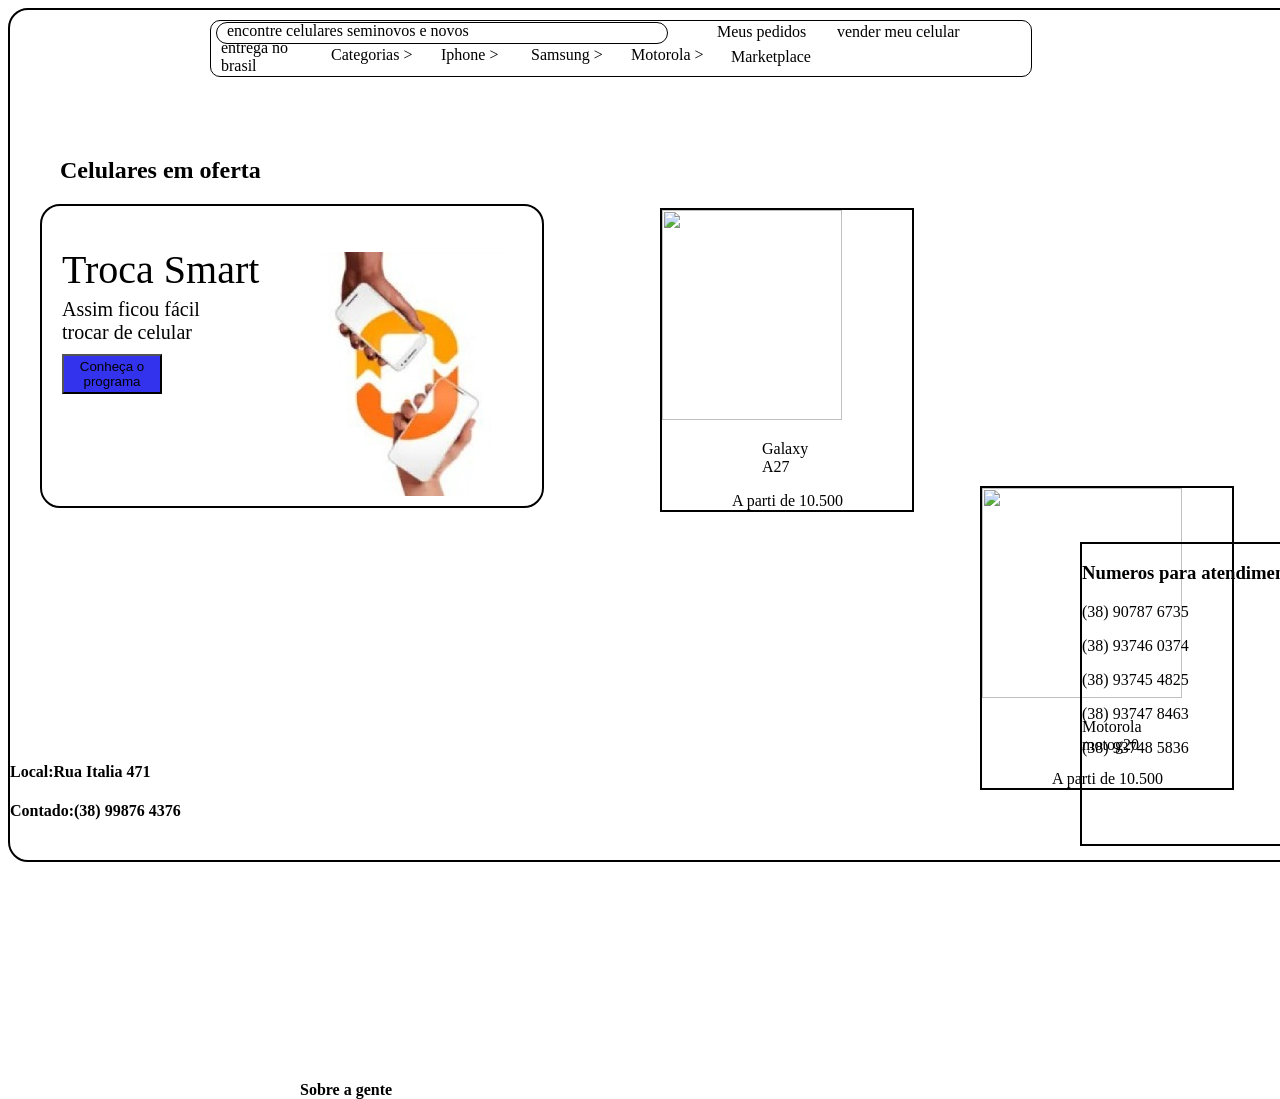
==== index.html @ 25f7136b "Add files via upload" ====
<!DOCTYPE html>
<html lang="en">

<head>
    <meta charset="UTF-8">
    <meta name="viewport" content="width=device-width, initial-scale=1.0">
    <title>Document</title>
    <link rel="stylesheet" href="style.css">
</head>

<body>
    <div class="principal">
        <div class="principal2">
            <div class="barra">
                <p style="position: relative; bottom: 17px; left: 10px;">encontre celulares seminovos e novos</p>
                <p style="position: relative; bottom: 50px; left: 500px;">Meus pedidos</p>
                <p style="position: relative; bottom: 84px; left: 620px;"> vender meu celular</p>
            </div>
            <div class="opçoes">
                <p style="position: relative; bottom: 20px; left: 10px;">entrega no <br>brasil </p>
                <p style="position: relative; bottom: 65px; left: 120px;">Categorias ></p>
                <p style="position: relative; bottom: 99px; left: 230px;">Iphone ></p>
                <p style="position: relative; bottom: 133px; left: 320px;">Samsung ></p>
                <p style="position: relative; bottom: 167px; left: 420px;">Motorola ></p>
                <p style="position: relative; bottom: 199px; left: 520px;">Marketplace</p>
            </div>
            <div class="opçoes2"></div>
        </div>
        <h2>Celulares em oferta</h2>
        <div class="troca">
            <p style="font-size: 40px; position: relative; left: 20px;">Troca Smart</p>
            <p style="font-size: 20px; position: relative; left: 20px; bottom: 35px;">Assim ficou fácil <br> trocar de
                celular</p>
            <button
                style="background-color: rgb(51, 51, 238);  position: relative; left: 20px; bottom: 45px; width: 100px; height: 40px;">
                Conheça o programa </button>
            <img src="WhatsApp Image 2026-09-22 at 16.32.50.jpeg" alt=""
                style="position: absolute; left: 280px; bottom: 10px;">
        </div>
        <div class="celular">
            <img src="https://encrypted-tbn0.gstatic.com/images?q=tbn:ANd9GcRUCwEwam00-7gfPy9tAQm79XF3ijlwUCOq8HKOcDOBkg&s=10"
                alt="" style="width: 180px; height: 210px;">
            <p style="position: relative; left: 100px;">Galaxy <br>A27</p>
            <p style="position: relative; left: 70px;">A parti de 10.500</p>
        </div>
        <div class="celular2">
            <img src="https://http2.mlstatic.com/D_NQ_NP_710238-MLA79921184438_102024-F.jpg" alt=""
                style="width: 200px; height: 210px;">
            <p style="position: relative; left: 100px;">Motorola <br>motog20</p>
            <p style="position: relative; left: 70px;">A parti de 10.500</p>
        </div>
        <h4>Local:Rua Italia 471</h4>
        <h4>Contado:(38) 99876 4376</h4>
        <h4 style="position: absolute; left: 300px; bottom: -220px;">Sobre a gente</h4>
        <div
            style="border: 2px solid black; position:  relative; left: 1070px; bottom: 300px; width: 230px; height: 300px;">
            <h3>Numeros para atendimento:</h3>
            <p>(38) 90787 6735</p>
            <p>(38) 93746 0374</p>
            <p>(38) 93745 4825</p>
            <p>(38) 93747 8463</p>
            <p>(38) 93748 5836</p>
        </div>
    </div>


</body>

</html>
---- style.css ----
.principal{
    width: 1330px;
    height: 850px;
    border-radius: 20px;
    background-color: white;
    border: 2px solid black;
}
.principal2{
    width: 820px;
    height: 55px;
    border: 1px solid black;
    border-radius: 10px;
    position: relative;
    top: 10px;
    left: 200px;
}
.barra{
    width: 450px;
    height: 20px;
    border: 1.5px solid black;
    border-radius: 20px;
    position: relative;
    left: 5px;
    top: 1px;
}
.opçoes{
    width: 450px;
    height: 20px;
    border-radius: 20px;
    position: relative;
}
h2{
    position: relative;
    top: 70px;
    left: 50px;
}
.troca{
    border: 2px solid black;
    border-radius: 20px;
    width: 500px;
    height: 300px;
    position: relative;
    left: 30px;
    top: 70px;
    background-color: white;
}

.celular{
    width: 250px;
    height: 300px;
    border: 2px solid black;
    position: relative;
    left: 650px;
    bottom: 230px;
    background-color: white;
}
.celular2{
    width: 250px;
    height: 300px;
    border: 2px solid black;
    position: absolute;
    left: 980px;
    bottom: 110px;
    background-color: white;
}
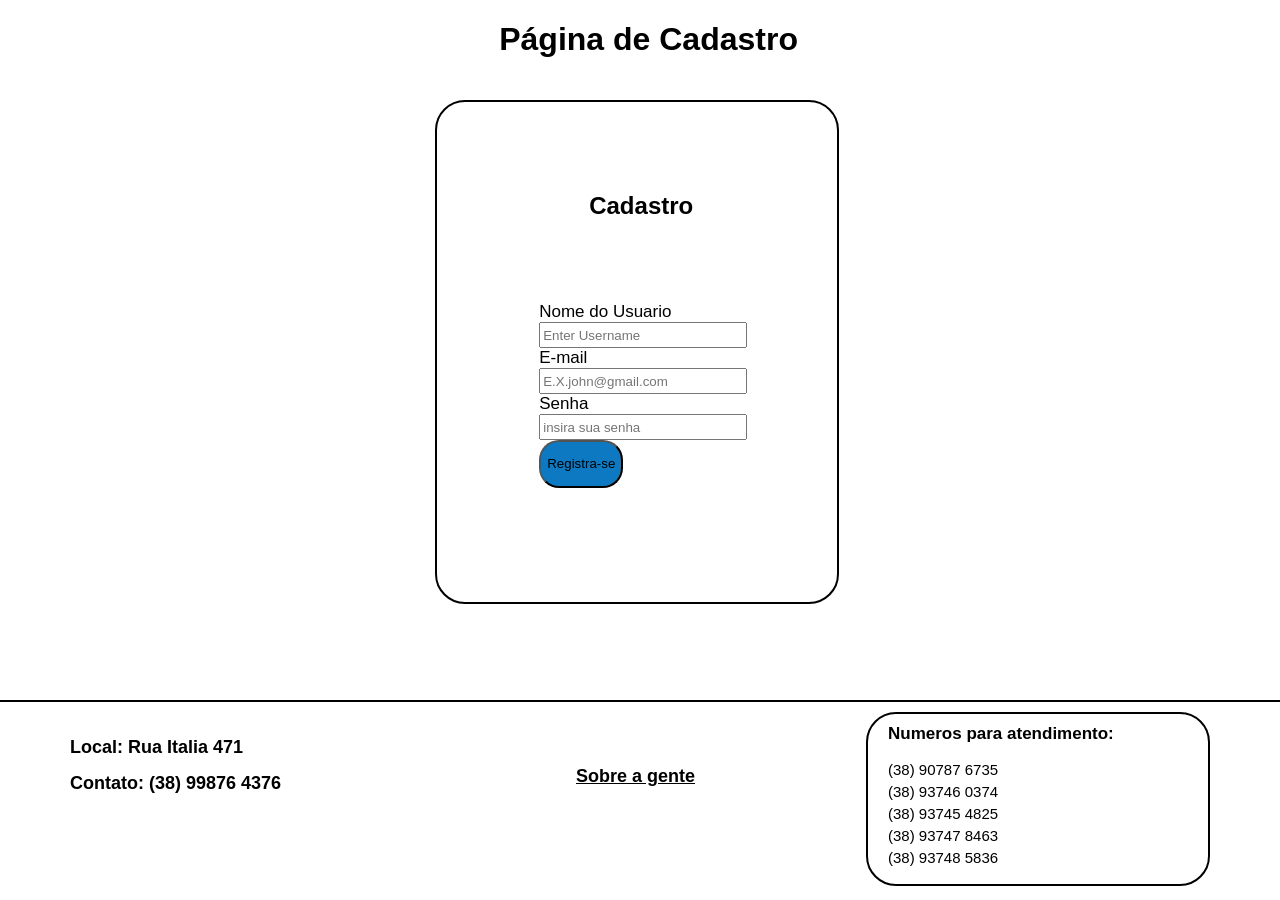
==== commit f42d48cf: "Add files via upload" ====
--- a/index.html
+++ b/index.html
@@ -1,69 +1,94 @@
 <!DOCTYPE html>
 <html lang="en">
-
 <head>
     <meta charset="UTF-8">
     <meta name="viewport" content="width=device-width, initial-scale=1.0">
-    <title>Document</title>
+    <title>Cadastro</title>
     <link rel="stylesheet" href="style.css">
+    <link rel="stylesheet" href="css.css">
 </head>
+<body>
+    <div class="icone">
+        <a href="pagina1.html"><img src="Anotação 2026-09-29 161307.png" alt=""></a>
+    </div>
+    <div class="decor1">
+        <img src="Anotação 2026-09-29 162231.png" alt="">
+    </div>
+        <div class="decor2">
+        <img src="Anotação 2026-09-29 162231.png" alt="">
+    </div>
+    <h1 style="position: absolute; left: 39%;">Página de Cadastro</h1>
+    <div class="divcadrasto">
+        <div class="divdentro">
+            <H2 style="position: absolute; top: -130px;">Cadastro</H2>
+        <form id="formula" action="pagina1.html" method="get">
+        <label for="nome" style="font-size: 17px;">Nome do Usuario</label> <br>
+        <input  name="nome" id="nome" type="text" placeholder="Enter Username" style=" width: 200px; height: 20px;" required>
+        <br>
+        <label for="email" style="font-size: 17px;">E-mail</label>
+        <br>
+        <input name="email" id="email" type="email" placeholder="E.X.john@gmail.com"  style=" width: 200px; height: 20px;" required>
+        <br>
+        <label for="senha" style="font-size: 17px;">Senha</label> 
+        <br>
+        <input name="senha" id="senha" type="password" placeholder="insira sua senha"  style=" width: 200px; height: 20px;" required> 
+        <br>
+        <button type="submit" id="registrar" style="border-radius: 20px; background-color: rgb(13, 121, 194);"><p>Registra-se</p></button>
+        </form>
+        </div>
+    </div>
+    <footer class="rodape">
 
-<body>
-    <div class="principal">
-        <div class="principal2">
-            <div class="barra">
-                <p style="position: relative; bottom: 17px; left: 10px;">encontre celulares seminovos e novos</p>
-                <p style="position: relative; bottom: 50px; left: 500px;">Meus pedidos</p>
-                <p style="position: relative; bottom: 84px; left: 620px;"> vender meu celular</p>
-            </div>
-            <div class="opçoes">
-                <p style="position: relative; bottom: 20px; left: 10px;">entrega no <br>brasil </p>
-                <p style="position: relative; bottom: 65px; left: 120px;">Categorias ></p>
-                <p style="position: relative; bottom: 99px; left: 230px;">Iphone ></p>
-                <p style="position: relative; bottom: 133px; left: 320px;">Samsung ></p>
-                <p style="position: relative; bottom: 167px; left: 420px;">Motorola ></p>
-                <p style="position: relative; bottom: 199px; left: 520px;">Marketplace</p>
-            </div>
-            <div class="opçoes2"></div>
+        <div class="informacoes">
+
+            <h4>
+                Local: Rua Italia 471
+            </h4>
+
+            <h4>
+                Contato: (38) 99876 4376
+            </h4>
+
         </div>
-        <h2>Celulares em oferta</h2>
-        <div class="troca">
-            <p style="font-size: 40px; position: relative; left: 20px;">Troca Smart</p>
-            <p style="font-size: 20px; position: relative; left: 20px; bottom: 35px;">Assim ficou fácil <br> trocar de
-                celular</p>
-            <button
-                style="background-color: rgb(51, 51, 238);  position: relative; left: 20px; bottom: 45px; width: 100px; height: 40px;">
-                Conheça o programa </button>
-            <img src="WhatsApp Image 2026-09-22 at 16.32.50.jpeg" alt=""
-                style="position: absolute; left: 280px; bottom: 10px;">
+
+
+        <div class="sobre">
+
+            <h4>
+                Sobre a gente
+            </h4>
+
         </div>
-        <div class="celular">
-            <img src="https://encrypted-tbn0.gstatic.com/images?q=tbn:ANd9GcRUCwEwam00-7gfPy9tAQm79XF3ijlwUCOq8HKOcDOBkg&s=10"
-                alt="" style="width: 180px; height: 210px;">
-            <p style="position: relative; left: 100px;">Galaxy <br>A27</p>
-            <p style="position: relative; left: 70px;">A parti de 10.500</p>
-        </div>
-        <div class="celular2">
-            <img src="https://http2.mlstatic.com/D_NQ_NP_710238-MLA79921184438_102024-F.jpg" alt=""
-                style="width: 200px; height: 210px;">
-            <p style="position: relative; left: 100px;">Motorola <br>motog20</p>
-            <p style="position: relative; left: 70px;">A parti de 10.500</p>
-        </div>
-        <h4>Local:Rua Italia 471</h4>
-        <h4>Contado:(38) 99876 4376</h4>
-        <h4 style="position: absolute; left: 300px; bottom: -220px;">Sobre a gente</h4>
-        <div
-            style="border: 2px solid black; position:  relative; left: 1070px; bottom: 300px; width: 230px; height: 300px;">
-            <h3>Numeros para atendimento:</h3>
+
+
+        <div class="atendimento">
+
+            <h3>
+                Numeros para atendimento:
+            </h3>
+
             <p>(38) 90787 6735</p>
             <p>(38) 93746 0374</p>
             <p>(38) 93745 4825</p>
             <p>(38) 93747 8463</p>
             <p>(38) 93748 5836</p>
+
         </div>
-    </div>
 
+    </footer>
+    <script>
+        const formulario = document.getElementById("formula")
+        formulario.addEventListener('submit', function(event){
+            event.preventDefault();
+            const nome = document.getElementById("nome").value;
+            const email = document.getElementById("email").value;
+            const senha = document.getElementById("senha").value;
+            localStorage.setItem('nomepegado',nome);
+            localStorage.setItem('emailpegado',email);
+            localStorage.setItem('senhapegado',senha);
 
-</body>
-
-</html>+            window.location.href = "pagina1.html";
+        })
+        
+    </script>
+</body>
--- a/style.css
+++ b/style.css
@@ -1,5 +1,5 @@
 .principal{
-    width: 1330px;
+    width: 1347px;
     height: 850px;
     border-radius: 20px;
     background-color: white;
@@ -7,18 +7,16 @@
 }
 .principal2{
     width: 820px;
-    height: 55px;
+    height: 60px;
     border: 1px solid black;
-    border-radius: 10px;
+    border-radius: 20px;
     position: relative;
     top: 10px;
-    left: 200px;
+    left: 240px;
 }
 .barra{
-    width: 450px;
+    width: 820px;
     height: 20px;
-    border: 1.5px solid black;
-    border-radius: 20px;
     position: relative;
     left: 5px;
     top: 1px;
@@ -39,9 +37,9 @@
     border-radius: 20px;
     width: 500px;
     height: 300px;
-    position: relative;
+    position: absolute;
     left: 30px;
-    top: 70px;
+    bottom: 130px;
     background-color: white;
 }
 
@@ -49,10 +47,11 @@
     width: 250px;
     height: 300px;
     border: 2px solid black;
-    position: relative;
+    position: absolute;
     left: 650px;
-    bottom: 230px;
+    bottom: 130px;
     background-color: white;
+    border-radius: 30px;
 }
 .celular2{
     width: 250px;
@@ -60,6 +59,53 @@
     border: 2px solid black;
     position: absolute;
     left: 980px;
-    bottom: 110px;
+    bottom: 130px;
     background-color: white;
+    border-radius: 30px;
+    z-index: 1;
+}
+.divdecelular{
+    width: 850px;
+    height: 400px;
+
+
+}
+.divcadrasto{
+    width: 400px;
+    height: 500px;
+    border: 2px solid black;
+    border-radius: 30px;
+    position: absolute;
+    left: 34%;
+    top: 100px;
+}
+.divdentro{
+    position: absolute;
+    left: 102px;
+    top: 200px;
+}
+.icone{
+    position: absolute;
+    left: 30px;
+    top: 10px;
+}
+.decor1{
+    position: absolute;
+    left: 160px;
+    top: 180px;
+}
+.decor2{
+    position: absolute;
+    left: 1000px;
+    top: 180px;
+}
+.conta{
+    width: 180px;
+    height: 190px;
+    position: absolute;
+    left: 1130px;
+    top: 5px;
+    border-radius: 20px;
+    border: 2px solid black ;
+    z-index: 2;
 }
--- a/css.css
+++ b/css.css
@@ -0,0 +1,214 @@
+
+body {
+    background-color: white;
+    margin: 0;
+    font-family: Arial, sans-serif;
+}
+
+.https {
+    background-color: rgb(9, 219, 100);
+    width: 250px;
+    height: 100px;
+    color: white;
+    position: relative;
+    display: flex;
+    gap: 10px;
+    justify-content: center;
+    align-items: center;
+    border: 1px black solid;
+    font-size: 20px;
+}
+
+.htt {
+
+    background-color: white;
+    width: 250px;
+    height: 100px;
+    color: black;
+    position: relative;
+    display: flex;
+    flex-direction: column;
+    justify-content: center;
+    align-items: center;
+    gap: 10px;
+    border: 1px black solid;
+    font-size: 30px;
+}
+
+.rlo {
+    position: absolute;
+    width: 200px;
+    height: 200px;
+    background-color: rgb(240, 238, 238);
+    left: 80%;
+    top: 10%;
+}
+
+
+
+.rl {
+    background-color: white;
+    border: 2px black solid;
+    width: 300px;
+    height: 200px;
+    display: flex;
+    flex-direction: column;
+    justify-content: center;
+    align-items: center;
+
+    border-radius: 30px;
+    position: absolute;
+    left: 95px;
+}
+
+.area-carrinho {
+    position: absolute;
+    left: 365px;
+    top: 130px;
+    width: 500px;
+}
+
+.area-carrinho h1 {
+    text-align: center;
+    font-size: 25px;
+    margin-bottom: 20px;
+}
+
+
+
+.carrinho-vazio {
+    width: 260px;
+    height: 160px;
+
+    display: flex;
+    flex-direction: column;
+    justify-content: center;
+    align-items: center;
+
+    text-align: center;
+
+}
+
+.carrinho-vazio p {
+    font-size: 17px;
+}
+
+
+
+.carinha {
+    width: 80px;
+    height: 80px;
+
+    border: 3px solid black;
+    border-radius: 50%;
+
+    display: flex;
+    justify-content: center;
+    align-items: center;
+
+    font-size: 55px;
+    line-height: 1;
+
+    transform: rotate(0deg);
+}
+
+
+
+.acrescimo {
+    color: rgb(200, 40, 40);
+    font-size: 25px;
+    font-weight: bold;
+}
+
+
+.rodape {
+
+    position: absolute;
+
+    top: 700px;
+    left: 0;
+
+    width: 100%;
+    min-height: 180px;
+
+    border-top: 2px solid black;
+
+    background-color: white;
+}
+
+
+
+
+.informacoes {
+
+    position: absolute;
+
+    left: 70px;
+    top: 20px;
+
+}
+
+.informacoes h4 {
+
+    font-size: 18px;
+    margin: 15px 0;
+
+}
+
+
+
+.sobre {
+
+    position: absolute;
+
+    left: 45%;
+    top: 40px;
+
+}
+
+.sobre h4 {
+
+    font-size: 18px;
+    text-decoration: underline;
+
+}
+
+
+
+.atendimento {
+
+    position: absolute;
+
+    right: 70px;
+    top: 10px;
+
+    width: 300px;
+    height: 150px;
+
+    border: 2px solid black;
+
+    border-radius: 30px;
+
+    padding: 10px 20px;
+
+    background-color: white;
+
+}
+
+
+.atendimento h3 {
+
+    margin-top: 0;
+
+    font-size: 17px;
+
+}
+
+
+.atendimento p {
+
+    margin: 5px 0;
+
+    font-size: 15px;
+
+}
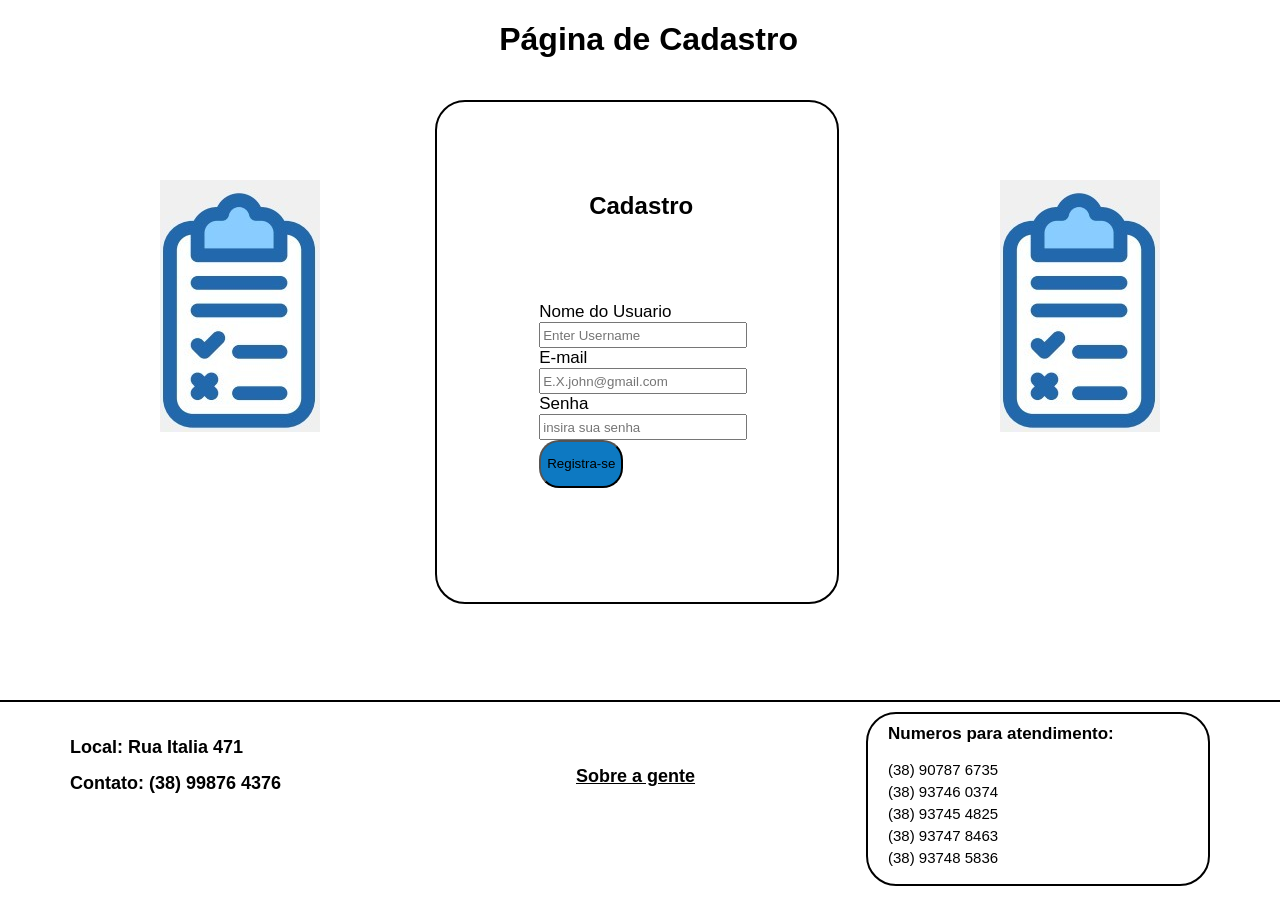
==== commit 2eab4baa: "Update index.html" ====
--- a/index.html
+++ b/index.html
@@ -1,5 +1,6 @@
 <!DOCTYPE html>
 <html lang="en">
+
 <head>
     <meta charset="UTF-8">
     <meta name="viewport" content="width=device-width, initial-scale=1.0">
@@ -7,34 +8,35 @@
     <link rel="stylesheet" href="style.css">
     <link rel="stylesheet" href="css.css">
 </head>
+
 <body>
     <div class="icone">
-        <a href="pagina1.html"><img src="Anotação 2026-09-29 161307.png" alt=""></a>
+        <a href="pagina1.html"><img src="WhatsApp Image 2026-09-29 at 19.54.47.jpeg" alt=""></a>
     </div>
     <div class="decor1">
-        <img src="Anotação 2026-09-29 162231.png" alt="">
+        <img src="WhatsApp Image 2026-09-30 at 16.55.38.jpeg" alt="">
     </div>
-        <div class="decor2">
-        <img src="Anotação 2026-09-29 162231.png" alt="">
+    <div class="decor2">
+        <img src="WhatsApp Image 2026-09-30 at 16.55.38.jpeg" alt="">
     </div>
     <h1 style="position: absolute; left: 39%;">Página de Cadastro</h1>
     <div class="divcadrasto">
         <div class="divdentro">
             <H2 style="position: absolute; top: -130px;">Cadastro</H2>
-        <form id="formula" action="pagina1.html" method="get">
-        <label for="nome" style="font-size: 17px;">Nome do Usuario</label> <br>
-        <input  name="nome" id="nome" type="text" placeholder="Enter Username" style=" width: 200px; height: 20px;" required>
-        <br>
-        <label for="email" style="font-size: 17px;">E-mail</label>
-        <br>
-        <input name="email" id="email" type="email" placeholder="E.X.john@gmail.com"  style=" width: 200px; height: 20px;" required>
-        <br>
-        <label for="senha" style="font-size: 17px;">Senha</label> 
-        <br>
-        <input name="senha" id="senha" type="password" placeholder="insira sua senha"  style=" width: 200px; height: 20px;" required> 
-        <br>
-        <button type="submit" id="registrar" style="border-radius: 20px; background-color: rgb(13, 121, 194);"><p>Registra-se</p></button>
-        </form>
+            <form id="formula" action="pagina1.html" method="get">
+                <label for="nome" style="font-size: 17px;">Nome do Usuario</label> <br>
+                <input name="nome" id="nome" type="text" placeholder="Enter Username" style=" width: 200px; height: 20px;" required>
+                <br>
+                <label for="email" style="font-size: 17px;">E-mail</label>
+                <br>
+                <input name="email" id="email" type="email" placeholder="E.X.john@gmail.com" style=" width: 200px; height: 20px;" required>
+                <br>
+                <label for="senha" style="font-size: 17px;">Senha</label>
+                <br>
+                <input name="senha" id="senha" type="password" placeholder="insira sua senha" style=" width: 200px; height: 20px;" required>
+                <br>
+                <button type="submit" id="registrar" style="border-radius: 20px; background-color: rgb(13, 121, 194);"><p>Registra-se</p></button>
+            </form>
         </div>
     </div>
     <footer class="rodape">
@@ -78,17 +80,16 @@
     </footer>
     <script>
         const formulario = document.getElementById("formula")
-        formulario.addEventListener('submit', function(event){
+        formulario.addEventListener('submit', function(event) {
             event.preventDefault();
             const nome = document.getElementById("nome").value;
             const email = document.getElementById("email").value;
             const senha = document.getElementById("senha").value;
-            localStorage.setItem('nomepegado',nome);
-            localStorage.setItem('emailpegado',email);
-            localStorage.setItem('senhapegado',senha);
+            localStorage.setItem('nomepegado', nome);
+            localStorage.setItem('emailpegado', email);
+            localStorage.setItem('senhapegado', senha);
 
             window.location.href = "pagina1.html";
         })
-        
     </script>
-</body>+</body>
--- a/style.css
+++ b/style.css
@@ -1,11 +1,12 @@
-.principal{
+.principal {
     width: 1347px;
     height: 850px;
     border-radius: 20px;
     background-color: white;
     border: 2px solid black;
 }
-.principal2{
+
+.principal2 {
     width: 820px;
     height: 60px;
     border: 1px solid black;
@@ -14,25 +15,29 @@
     top: 10px;
     left: 240px;
 }
-.barra{
+
+.barra {
     width: 820px;
     height: 20px;
     position: relative;
     left: 5px;
     top: 1px;
 }
-.opçoes{
+
+.opçoes {
     width: 450px;
     height: 20px;
     border-radius: 20px;
     position: relative;
 }
-h2{
+
+h2 {
     position: relative;
     top: 70px;
     left: 50px;
 }
-.troca{
+
+.troca {
     border: 2px solid black;
     border-radius: 20px;
     width: 500px;
@@ -43,7 +48,7 @@
     background-color: white;
 }
 
-.celular{
+.celular {
     width: 250px;
     height: 300px;
     border: 2px solid black;
@@ -53,7 +58,8 @@
     background-color: white;
     border-radius: 30px;
 }
-.celular2{
+
+.celular2 {
     width: 250px;
     height: 300px;
     border: 2px solid black;
@@ -64,13 +70,13 @@
     border-radius: 30px;
     z-index: 1;
 }
-.divdecelular{
+
+.divdecelular {
     width: 850px;
     height: 400px;
+}
 
-
-}
-.divcadrasto{
+.divcadrasto {
     width: 400px;
     height: 500px;
     border: 2px solid black;
@@ -79,33 +85,39 @@
     left: 34%;
     top: 100px;
 }
-.divdentro{
+
+.divdentro {
     position: absolute;
     left: 102px;
     top: 200px;
 }
-.icone{
+
+.icone {
     position: absolute;
     left: 30px;
     top: 10px;
 }
-.decor1{
+
+.decor1 {
     position: absolute;
     left: 160px;
     top: 180px;
 }
-.decor2{
+
+.decor2 {
     position: absolute;
     left: 1000px;
     top: 180px;
 }
-.conta{
+
+.conta {
     width: 180px;
     height: 190px;
     position: absolute;
     left: 1130px;
     top: 5px;
     border-radius: 20px;
-    border: 2px solid black ;
+    border: 2px solid black;
     z-index: 2;
+    display: none;
 }
--- a/css.css
+++ b/css.css
@@ -1,4 +1,3 @@
-
 body {
     background-color: white;
     margin: 0;
@@ -20,7 +19,6 @@
 }
 
 .htt {
-
     background-color: white;
     width: 250px;
     height: 100px;
@@ -44,21 +42,19 @@
     top: 10%;
 }
 
-
-
 .rl {
+    background-image: url(https://brotandoconsciencia.com.br/wp-content/uploads/2023/07/Celulares-curiosidades.jpg);
     background-color: white;
     border: 2px black solid;
-    width: 300px;
-    height: 200px;
+    width: 900px;
+    height: 500px;
     display: flex;
     flex-direction: column;
     justify-content: center;
     align-items: center;
-
     border-radius: 30px;
     position: absolute;
-    left: 95px;
+    left: -140px;
 }
 
 .area-carrinho {
@@ -74,45 +70,32 @@
     margin-bottom: 20px;
 }
 
-
-
 .carrinho-vazio {
     width: 260px;
     height: 160px;
-
     display: flex;
     flex-direction: column;
     justify-content: center;
     align-items: center;
-
     text-align: center;
-
 }
 
 .carrinho-vazio p {
     font-size: 17px;
 }
 
-
-
 .carinha {
     width: 80px;
     height: 80px;
-
     border: 3px solid black;
     border-radius: 50%;
-
     display: flex;
     justify-content: center;
     align-items: center;
-
     font-size: 55px;
     line-height: 1;
-
     transform: rotate(0deg);
 }
-
-
 
 .acrescimo {
     color: rgb(200, 40, 40);
@@ -120,95 +103,60 @@
     font-weight: bold;
 }
 
-
 .rodape {
-
     position: absolute;
-
     top: 700px;
     left: 0;
-
     width: 100%;
     min-height: 180px;
-
     border-top: 2px solid black;
-
     background-color: white;
 }
 
-
-
-
 .informacoes {
-
     position: absolute;
-
     left: 70px;
     top: 20px;
-
 }
 
 .informacoes h4 {
-
     font-size: 18px;
     margin: 15px 0;
-
 }
 
-
-
 .sobre {
-
     position: absolute;
-
     left: 45%;
     top: 40px;
-
 }
 
 .sobre h4 {
-
     font-size: 18px;
     text-decoration: underline;
-
 }
 
-
-
 .atendimento {
-
     position: absolute;
-
     right: 70px;
     top: 10px;
-
     width: 300px;
     height: 150px;
-
     border: 2px solid black;
-
     border-radius: 30px;
-
     padding: 10px 20px;
-
     background-color: white;
-
 }
 
-
 .atendimento h3 {
-
     margin-top: 0;
-
     font-size: 17px;
-
 }
 
+.atendimento p {
+    margin: 5px 0;
+    font-size: 15px;
+}
 
-.atendimento p {
-
-    margin: 5px 0;
-
-    font-size: 15px;
-
+.cor2 {
+    color: white
 }
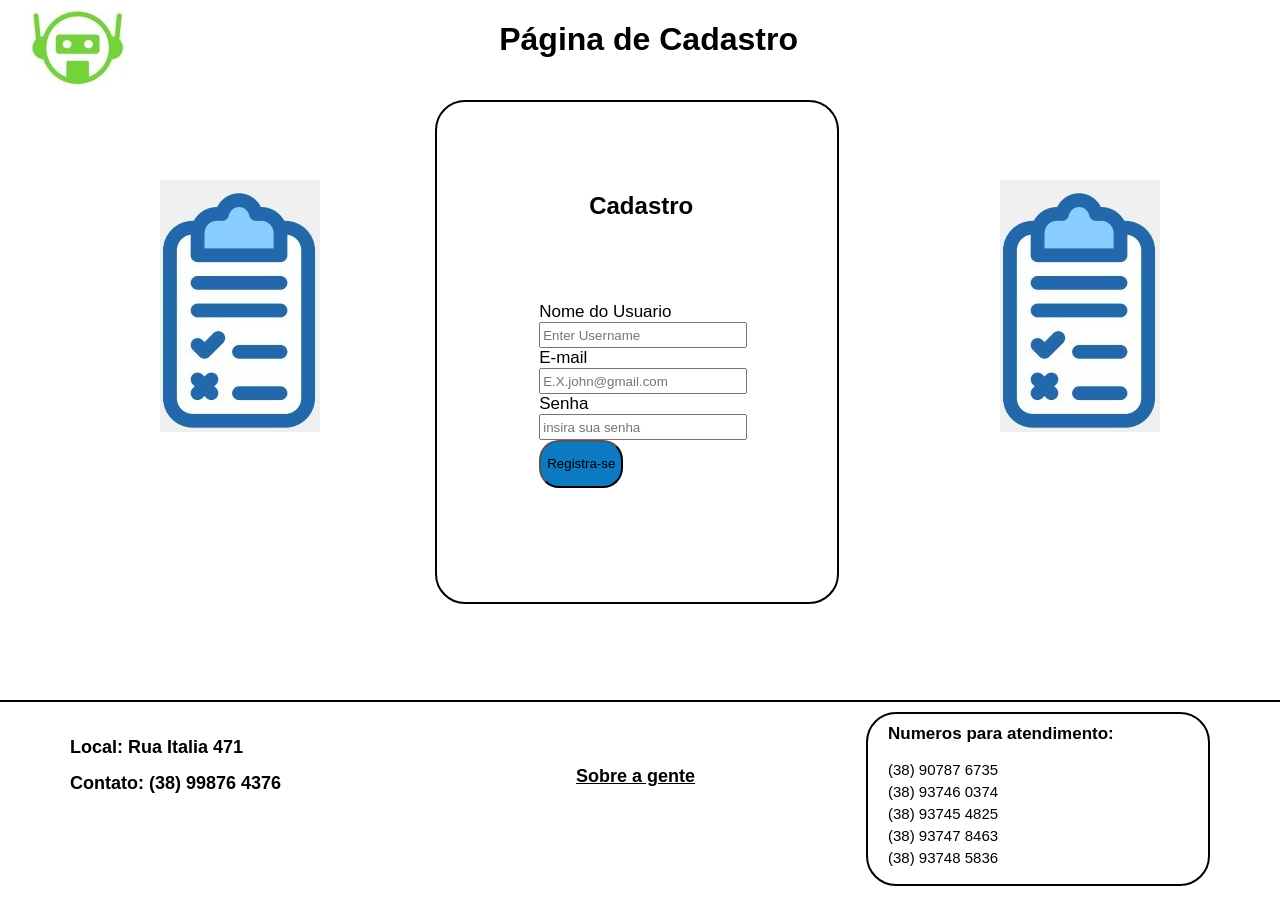
==== commit 812d5fb1: "Update index.html" ====
--- a/index.html
+++ b/index.html
@@ -11,7 +11,7 @@
 
 <body>
     <div class="icone">
-        <a href="pagina1.html"><img src="WhatsApp Image 2026-09-29 at 19.54.47.jpeg" alt=""></a>
+        <a href="pagina1.html"><img src="WhatsApp Image 2026-09-30 at 16.55.38 (2).jpeg" alt=""></a>
     </div>
     <div class="decor1">
         <img src="WhatsApp Image 2026-09-30 at 16.55.38.jpeg" alt="">
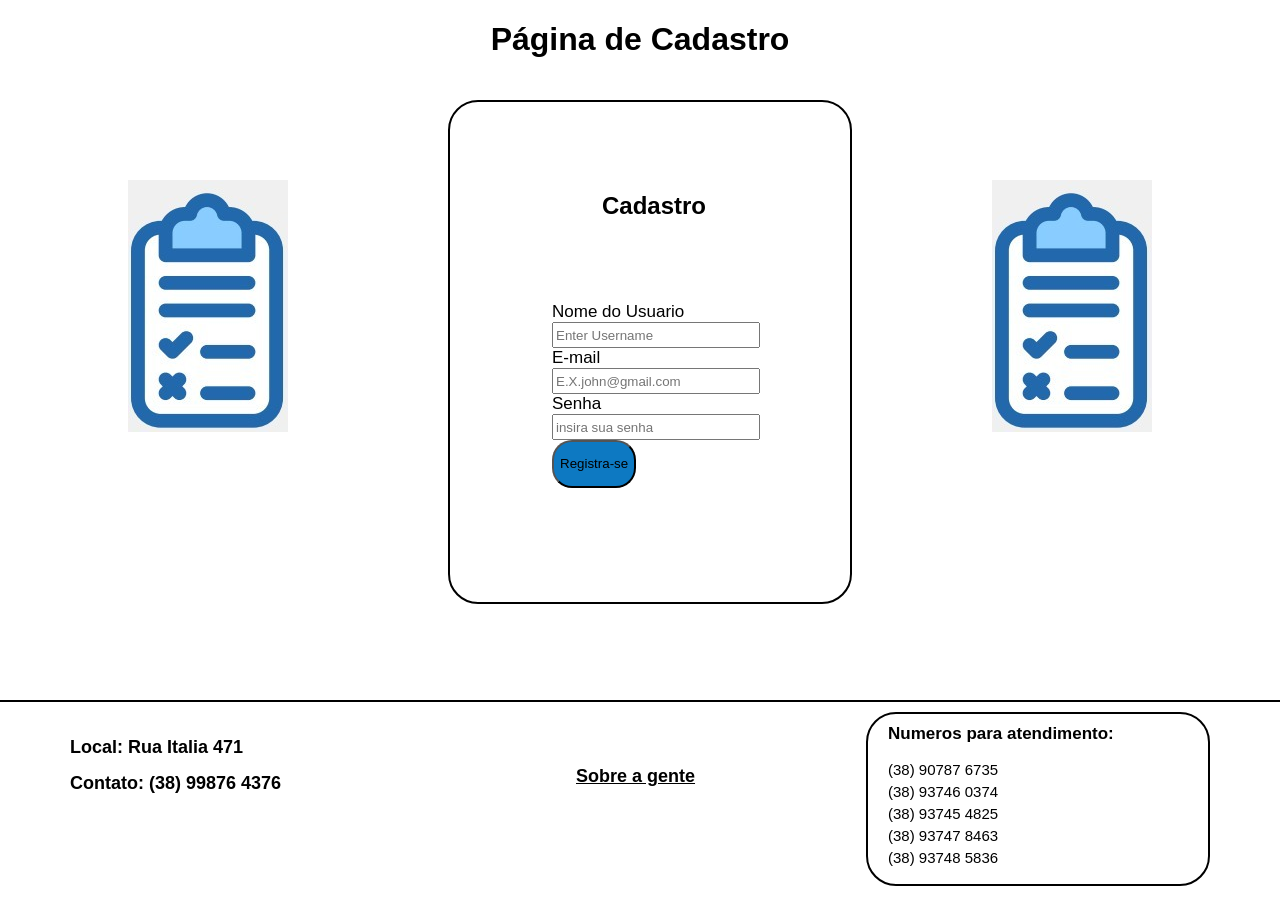
==== commit 36a8ef30: "Add files via upload" ====
--- a/index.html
+++ b/index.html
@@ -5,13 +5,18 @@
     <meta charset="UTF-8">
     <meta name="viewport" content="width=device-width, initial-scale=1.0">
     <title>Cadastro</title>
+    <link rel="stylesheet" href="css.css">
     <link rel="stylesheet" href="style.css">
-    <link rel="stylesheet" href="css.css">
+    
+    <link rel="preconnect" href="https://fonts.googleapis.com">
+    <link rel="preconnect" href="https://fonts.gstatic.com" crossorigin>
+    <link href="https://fonts.googleapis.com/css2?family=Roboto+Condensed:ital,wght@0,100..900;1,100..900&display=swap" rel="stylesheet">
+    <link rel="stylesheet" href="responsivo.css">
 </head>
 
 <body>
     <div class="icone">
-        <a href="pagina1.html"><img src="WhatsApp Image 2026-09-30 at 16.55.38 (2).jpeg" alt=""></a>
+        <a href="pagina1.html"><img src="WhatsApp Image 2026-09-30 at 16.55.38 (1).jpeg" alt=""></a>
     </div>
     <div class="decor1">
         <img src="WhatsApp Image 2026-09-30 at 16.55.38.jpeg" alt="">
@@ -19,7 +24,7 @@
     <div class="decor2">
         <img src="WhatsApp Image 2026-09-30 at 16.55.38.jpeg" alt="">
     </div>
-    <h1 style="position: absolute; left: 39%;">Página de Cadastro</h1>
+    <h1 style="position: relative; display: flex; justify-content: center;">Página de Cadastro</h1>
     <div class="divcadrasto">
         <div class="divdentro">
             <H2 style="position: absolute; top: -130px;">Cadastro</H2>
@@ -61,12 +66,10 @@
             </h4>
 
         </div>
-
-
         <div class="atendimento">
 
             <h3>
-                Numeros para atendimento:
+            Numeros para atendimento:
             </h3>
 
             <p>(38) 90787 6735</p>
@@ -78,6 +81,7 @@
         </div>
 
     </footer>
+
     <script>
         const formulario = document.getElementById("formula")
         formulario.addEventListener('submit', function(event) {
@@ -92,4 +96,5 @@
             window.location.href = "pagina1.html";
         })
     </script>
-</body>
+</body>         
+       
--- a/css.css
+++ b/css.css
@@ -1,23 +1,19 @@
-body {
-    background-color: white;
-    margin: 0;
-    font-family: Arial, sans-serif;
+/* Caixa verde de título: "FORMAS DE PAGAMENTO" */
+.https {
+    background-color: rgb(9, 219, 100);  /* cor de fundo (vermelho, verde, azul) */
+    width: 250px;                        /* largura da caixa */
+    height: 100px;                       /* altura da caixa */
+    color: white;                        /* cor do texto */
+    position: relative;                  /* fica no fluxo normal da página (permite ajustar com top/left) */
+    display: flex;                       /* liga o Flexbox: organiza o conteúdo dentro da caixa */
+    gap: 10px;                           /* espaço entre os itens de dentro */
+    justify-content: center;             /* centraliza o conteúdo na HORIZONTAL (direção padrão = linha) */
+    align-items: center;                 /* centraliza o conteúdo na VERTICAL */
+    border: 1px black solid;             /* borda: espessura, cor e estilo (linha sólida) */
+    font-size: 20px;                     /* tamanho da letra */
 }
 
-.https {
-    background-color: rgb(9, 219, 100);
-    width: 250px;
-    height: 100px;
-    color: white;
-    position: relative;
-    display: flex;
-    gap: 10px;
-    justify-content: center;
-    align-items: center;
-    border: 1px black solid;
-    font-size: 20px;
-}
-
+/* Caixas brancas de cada forma de pagamento (dinheiro, débito, crédito, pix) */
 .htt {
     background-color: white;
     width: 250px;
@@ -25,51 +21,59 @@
     color: black;
     position: relative;
     display: flex;
-    flex-direction: column;
-    justify-content: center;
-    align-items: center;
+    flex-direction: column;              /* empilha os itens um embaixo do outro (em vez de lado a lado) */
+    justify-content: center;             /* com "column", isto centraliza na VERTICAL */
+    align-items: center;                 /* com "column", isto centraliza na HORIZONTAL */
     gap: 10px;
     border: 1px black solid;
     font-size: 30px;
 }
 
+/* Quadro cinza que guarda todas as formas de pagamento */
 .rlo {
-    position: absolute;
+    position: absolute;                  /* tira do fluxo normal e posiciona por coordenadas */
     width: 200px;
     height: 200px;
     background-color: rgb(240, 238, 238);
-    left: 80%;
-    top: 10%;
+    left: 80%;                           /* distância da borda esquerda: 80% da largura da página */
+    top: 10%;                            /* distância do topo: 10% da altura da página */
 }
 
+
+/* ---------- CARRINHO / VENDER CELULAR (pagina2 e pagina3) ---------- */
+
+/* Caixa grande com a foto de fundo (nesta versão tem imagem de fundo) */
 .rl {
-    background-image: url(https://brotandoconsciencia.com.br/wp-content/uploads/2023/07/Celulares-curiosidades.jpg);
-    background-color: white;
+    background-image: url(https://brotandoconsciencia.com.br/wp-content/uploads/2023/07/Celulares-curiosidades.jpg); /* imagem de fundo */
+    background-color: white;             /* cor que aparece se a imagem não carregar */
     border: 2px black solid;
     width: 900px;
     height: 500px;
     display: flex;
-    flex-direction: column;
-    justify-content: center;
-    align-items: center;
-    border-radius: 30px;
+    flex-direction: column;              /* conteúdo empilhado */
+    justify-content: center;             /* centraliza na vertical */
+    align-items: center;                 /* centraliza na horizontal */
+    border-radius: 30px;                 /* cantos arredondados */
     position: absolute;
-    left: -140px;
+    left: -140px;                        /* valor negativo: empurra para a ESQUERDA do ponto de referência */
 }
 
+/* Área que envolve o título e a caixa .rl */
 .area-carrinho {
     position: absolute;
-    left: 365px;
-    top: 130px;
+    left: 365px;                         /* 365px da borda esquerda da página */
+    top: 130px;                          /* 130px do topo da página */
     width: 500px;
 }
 
+/* Título (h1) que está DENTRO de .area-carrinho (o espaço no seletor significa "dentro de") */
 .area-carrinho h1 {
-    text-align: center;
+    text-align: center;                  /* centraliza o texto */
     font-size: 25px;
-    margin-bottom: 20px;
+    margin-bottom: 20px;                 /* espaço livre embaixo do título */
 }
 
+/* Bloco com a mensagem "seu carrinho está vazio" */
 .carrinho-vazio {
     width: 260px;
     height: 160px;
@@ -80,50 +84,59 @@
     text-align: center;
 }
 
+/* Parágrafos (p) que estão dentro de .carrinho-vazio */
 .carrinho-vazio p {
     font-size: 17px;
 }
 
+/* Carinha triste: um quadrado 80x80 com borda vira CÍRCULO por causa do border-radius */
 .carinha {
     width: 80px;
     height: 80px;
     border: 3px solid black;
-    border-radius: 50%;
+    border-radius: 50%;                  /* 50% = círculo perfeito */
     display: flex;
     justify-content: center;
     align-items: center;
     font-size: 55px;
-    line-height: 1;
-    transform: rotate(0deg);
+    line-height: 1;                      /* altura da linha = tamanho da letra (evita espaço extra) */
+    transform: rotate(0deg);             /* rotação de 0 graus = não gira nada (pode ser removida) */
 }
 
+/* Palavra "ACRÉSCIMO" no crédito */
 .acrescimo {
-    color: rgb(200, 40, 40);
+    color: rgb(200, 40, 40);             /* vermelho */
     font-size: 25px;
-    font-weight: bold;
+    font-weight: bold;                   /* negrito */
 }
 
+
+/* ---------- RODAPÉ (todas as páginas) ---------- */
+
+/* Faixa do rodapé */
 .rodape {
     position: absolute;
-    top: 700px;
+    top: 700px;                          /* começa a 700px do topo da página */
     left: 0;
-    width: 100%;
-    min-height: 180px;
-    border-top: 2px solid black;
+    width: 100%;                         /* ocupa a largura toda */
+    min-height: 180px;                   /* altura mínima (pode crescer se precisar) */
+    border-top: 2px solid black;         /* linha só na parte de cima */
     background-color: white;
 }
 
+/* Endereço e contato (lado esquerdo do rodapé) */
 .informacoes {
-    position: absolute;
+    position: absolute;                  /* posicionado em relação ao .rodape */
     left: 70px;
     top: 20px;
 }
 
 .informacoes h4 {
     font-size: 18px;
-    margin: 15px 0;
+    margin: 15px 0;                      /* 15px em cima/embaixo e 0 nos lados */
 }
 
+/* "Sobre a gente" (meio do rodapé) */
 .sobre {
     position: absolute;
     left: 45%;
@@ -132,23 +145,24 @@
 
 .sobre h4 {
     font-size: 18px;
-    text-decoration: underline;
+    text-decoration: underline;          /* sublinhado */
 }
 
+/* Caixa com os números de atendimento (lado direito do rodapé) */
 .atendimento {
     position: absolute;
-    right: 70px;
+    right: 70px;                         /* 70px da borda DIREITA */
     top: 10px;
     width: 300px;
     height: 150px;
     border: 2px solid black;
     border-radius: 30px;
-    padding: 10px 20px;
+    padding: 10px 20px;                  /* espaço INTERNO: 10px em cima/embaixo, 20px nos lados */
     background-color: white;
 }
 
 .atendimento h3 {
-    margin-top: 0;
+    margin-top: 0;                       /* tira o espaço de cima do título */
     font-size: 17px;
 }
 
@@ -157,6 +171,10 @@
     font-size: 15px;
 }
 
+
+/* ---------- UTILITÁRIO ---------- */
+
+/* Deixa o texto branco (usado nos requisitos da pagina3, que ficam sobre a imagem) */
 .cor2 {
     color: white
 }
--- a/style.css
+++ b/style.css
@@ -1,21 +1,36 @@
+body {
+    background-color: white;
+    margin: 0;                           /* tira a margem padrão do navegador */
+    font-family: Arial, sans-serif;      /* fonte do site (sans-serif é a reserva se Arial faltar) */
+    font-size: 16px;                     /* tamanho padrão da letra */
+    padding: 0px;
+}
+
+/* Caixa principal da loja (pagina1): guarda tudo dentro dela */
 .principal {
-    width: 1347px;
+    width: 100%;                         /* ocupa a largura toda */
     height: 850px;
     border-radius: 20px;
     background-color: white;
-    border: 2px solid black;
+    position: relative; /* Adicionado para conter os absolutos internos */
+                        /* ^ faz os filhos "absolute" se posicionarem em relação a esta caixa */
 }
 
+
+/* ---------- BARRA DE PESQUISA E MENU ---------- */
+
+/* Caixa arredondada do topo que guarda a pesquisa e o menu */
 .principal2 {
     width: 820px;
     height: 60px;
     border: 1px solid black;
     border-radius: 20px;
     position: relative;
-    top: 10px;
-    left: 240px;
+    top: 10px;                           /* desce 10px a partir da posição normal */
+    left: 240px;                         /* empurra 240px para a direita a partir da posição normal */
 }
 
+/* Linha com a pesquisa, "Meus pedidos" e "vender meu celular" */
 .barra {
     width: 820px;
     height: 20px;
@@ -24,6 +39,7 @@
     top: 1px;
 }
 
+/* Linha de baixo do menu: Iphone, Samsung, Motorola... (o nome tem "ç", e funciona normalmente) */
 .opçoes {
     width: 450px;
     height: 20px;
@@ -31,23 +47,38 @@
     position: relative;
 }
 
+/* ATENÇÃO: isto vale para TODOS os h2 do site */
 h2 {
     position: relative;
-    top: 70px;
-    left: 50px;
+    top: 70px;                           /* desce 70px */
+    left: 50px;                          /* vai 50px para a direita */
 }
 
+
+/* ---------- LISTA DE CELULARES (pagina1) ---------- */
+
+/* Área que guarda os cards de celular */
+.divdecelular {
+    width: 850px;
+    height: 400px;
+    position: relative;
+
+    top: 15%;                            /* desce 15% (a base da conta é a altura do pai) */
+}
+
+/* Card "Troca Smart" */
 .troca {
     border: 2px solid black;
     border-radius: 20px;
     width: 500px;
     height: 300px;
     position: absolute;
-    left: 30px;
-    bottom: 130px;
+    left: 30px;                          /* 30px da esquerda da .divdecelular */
+    bottom: 130px;                       /* 130px da BASE da .divdecelular */
     background-color: white;
 }
 
+/* Card do primeiro celular (Galaxy) */
 .celular {
     width: 250px;
     height: 300px;
@@ -59,6 +90,7 @@
     border-radius: 30px;
 }
 
+/* Card do segundo celular (Motorola) */
 .celular2 {
     width: 250px;
     height: 300px;
@@ -68,56 +100,83 @@
     bottom: 130px;
     background-color: white;
     border-radius: 30px;
-    z-index: 1;
+    z-index: 1;                          /* "camada": número maior fica POR CIMA dos outros */
 }
 
-.divdecelular {
-    width: 850px;
-    height: 400px;
-}
 
+/* ---------- CADASTRO (index.html) ---------- */
+
+/* Caixa grande do formulário de cadastro */
 .divcadrasto {
     width: 400px;
     height: 500px;
     border: 2px solid black;
     border-radius: 30px;
     position: absolute;
-    left: 34%;
+    left: 39%;                           /* 39% da largura da tela, a partir da esquerda */
     top: 100px;
 }
 
+/* Conteúdo (título + campos) dentro da caixa de cadastro */
 .divdentro {
     position: absolute;
     left: 102px;
     top: 200px;
 }
 
+
+/* ---------- LOGO E DECORAÇÃO ---------- */
+
+/* Logo no canto superior esquerdo */
 .icone {
     position: absolute;
     left: 30px;
     top: 10px;
 }
 
+/* Imagem decorativa do lado esquerdo do cadastro */
 .decor1 {
     position: absolute;
-    left: 160px;
+    left: 10%;                           /* 10% da largura da tela, a partir da esquerda */
     top: 180px;
 }
 
+/* Imagem decorativa do lado direito do cadastro */
 .decor2 {
     position: absolute;
-    left: 1000px;
+    right: 10%;                          /* 10% da largura da tela, a partir da DIREITA */
     top: 180px;
 }
 
+
+/* ---------- CAIXINHA DA CONTA (pagina1) ---------- */
+
+/* Caixa que aparece ao clicar em "conta" */
 .conta {
     width: 180px;
     height: 190px;
     position: absolute;
-    left: 1130px;
+    right: 3%;
     top: 5px;
     border-radius: 20px;
     border: 2px solid black;
-    z-index: 2;
-    display: none;
+    z-index: 2;                          /* fica por cima dos outros elementos */
+    display: none;                       /* começa ESCONDIDA; o JavaScript mostra ao clicar */
+}
+
+
+/* ---------- AJUSTE PARA TELAS ATÉ 1366px ---------- */
+
+/* @media = "só use as regras abaixo SE a tela tiver no máximo 1366px de largura"
+   (notebooks menores). Aqui só o cadastro muda de lugar. */
+@media (max-width: 1366px) {
+    .divcadrasto {
+        width: 400px;
+        height: 500px;
+        border: 2px solid black;
+        border-radius: 30px;
+        position: absolute;
+        left: 35%;                       /* um pouco mais à esquerda que os 39% de cima */
+        top: 100px;
+    }
 }
--- a/responsivo.css
+++ b/responsivo.css
@@ -0,0 +1,270 @@
+/* responsivo.css
+   Linke este arquivo POR ÚLTIMO em todas as páginas (depois de style.css, css.css e css1.css).
+   No PC (telas grandes) nada muda. Em tablet e celular, o layout vira uma coluna.
+   Os !important estão aqui porque seu HTML tem muito style="" inline e position:absolute. */
+
+/* ------------------------------------------------------------
+   Como funciona:
+   - @media (max-width: 1100px) = "só aplique as regras de dentro quando a tela
+     tiver NO MÁXIMO 1100px de largura" (tablet e celular).
+   - !important = "esta regra vence todas as outras", inclusive o style="..."
+     escrito direto no HTML. Sem ele, as posições inline do HTML ganhariam.
+   - position: static = o elemento volta ao fluxo normal (para de usar left/top).
+   ------------------------------------------------------------ */
+
+/* ===== TABLET E CELULAR (até 1100px) ===== */
+@media (max-width: 1100px) {
+
+  /* Pequena folga nas bordas; box-sizing faz o padding NÃO aumentar a largura total */
+  body { padding: 8px; box-sizing: border-box; }
+
+  /* Nenhuma imagem pode ficar maior que o espaço onde está */
+  img { max-width: 100%; }
+
+  /* Caixa principal da loja: deixa de ter tamanho fixo e se adapta ao conteúdo */
+  .principal {
+    width: 100% !important;
+    height: auto !important;             /* altura automática: cresce conforme o conteúdo */
+    border-radius: 0;
+    border: none;
+    overflow-x: hidden;                  /* esconde o que passar para os lados (sem rolagem horizontal) */
+  }
+
+  /* logo menor */
+  .icone img { width: 60px; height: auto; }
+
+  /* barra de pesquisa: ocupa a largura toda e fica abaixo do logo */
+  .principal2 {
+    width: 100% !important;
+    height: auto !important;
+    left: 0 !important;
+    top: 0 !important;
+    margin: 70px 0 10px;                 /* 70px em cima (espaço do logo), 0 nos lados, 10px embaixo */
+    padding: 8px;
+    box-sizing: border-box;
+  }
+
+  /* Pesquisa e menu viram linhas flexíveis que "quebram" para a linha de baixo se faltar espaço */
+  .barra, .opçoes {
+    width: 100% !important;
+    height: auto !important;
+    display: flex;
+    flex-wrap: wrap;                     /* se não couber, o item desce para a próxima linha */
+    align-items: center;
+    gap: 10px;                           /* espaço entre os itens */
+    border-radius: 0;
+  }
+
+  /* O "*" significa "TUDO que está dentro".
+     Aqui tira o position:absolute de todos os itens do menu, para eles se organizarem sozinhos. */
+  .barra *, .opçoes * {
+    position: static !important;
+    margin: 0;
+  }
+
+  /* Campo de pesquisa ocupa a largura toda */
+  #barrapesquisa {
+    width: 100% !important;
+    height: 30px !important;
+    box-sizing: border-box;
+  }
+
+  /* Botão "Meus pedidos": tamanho automático, com espaço interno */
+  #pedido {
+    width: auto !important;
+    height: auto !important;
+    padding: 6px 12px;
+  }
+
+  /* botão "conta" e caixinha da conta: vão para o canto direito */
+  #abrirconta {
+    left: auto !important;               /* cancela o "left" antigo */
+    right: 10px;                         /* cola a 10px da direita */
+    top: 10px !important;
+  }
+
+  /* Texto "conta" dentro do botão: menor e no fluxo normal */
+  #abrirconta h1 {
+    position: static !important;
+    font-size: 14px;
+    margin: 0;
+  }
+
+  /* Caixinha que abre ao clicar em "conta" */
+  .conta {
+    left: auto !important;
+    right: 10px;
+    top: 50px !important;                /* logo abaixo do botão */
+  }
+
+  /* Todos os h2: centralizados e sem posição absoluta/relativa */
+  h2 {
+    position: static !important;
+    text-align: center;
+    margin: 10px 0;
+  }
+
+  /* lista de celulares (pagina1) */
+  /* Vira uma COLUNA: os cards ficam um embaixo do outro, centralizados */
+  .divdecelular {
+    width: 100% !important;
+    height: auto !important;
+    display: flex;
+    flex-direction: column;              /* empilha na vertical */
+    align-items: center;                 /* centraliza na horizontal */
+    gap: 20px;                           /* espaço entre os cards */
+    padding: 10px 0;    
+  }
+
+  /* Cards: deixam de ser "absolute" e passam a ocupar 90% da largura (até 340px) */
+  .troca, .celular, .celular2 {
+    position: relative !important;
+    left: auto !important;
+    top: auto !important;
+    bottom: auto !important;
+    width: 90% !important;
+    max-width: 340px;                    /* nunca passa de 340px */
+    height: auto !important;
+    padding: 12px;
+    box-sizing: border-box;
+    
+  }
+
+  /* Tudo que está dentro dos cards volta ao fluxo normal (cancela posições do HTML) */
+  .troca *, .celular *, .celular2 * {
+    position: static !important;
+  }
+
+  /* Imagens dos cards: centralizadas e proporcionais */
+  .troca img, .celular img, .celular2 img {
+    display: block;                      /* permite centralizar com margin auto */
+    margin: 0 auto;                      /* 0 em cima/embaixo, "auto" nos lados = centraliza */
+    width: 70% !important;
+    height: auto !important;             /* mantém a proporção da imagem */
+  }
+
+  /* Textos dos cards centralizados */
+  .celular p, .celular2 p, .troca p {
+    text-align: center;
+    margin: 6px 0;
+  }
+
+  /* Botão "Conheça o programa" centralizado */
+  .troca button { display: block; margin: 10px auto; }
+
+  /* carrinho / vender celular (pagina2 e pagina3) */
+  /* Área do carrinho entra no fluxo normal e ocupa a largura toda */
+  .area-carrinho {
+    position: static !important;
+    width: 100% !important;
+    margin: 10px 0 20px;
+  }
+
+  /* Caixa do carrinho: centralizada, com largura máxima de 500px */
+  .area-carrinho .rl {
+    position: static !important;
+    width: 100% !important;
+    max-width: 500px;
+    height: auto !important;
+    min-height: 200px;                   /* altura mínima para não ficar achatada */
+    margin: 0 auto;                      /* centraliza */
+    padding: 15px;
+    box-sizing: border-box;
+  }
+
+  /* Bloco "carrinho vazio" se adapta */
+  .carrinho-vazio { width: 100% !important; height: auto !important; }
+
+  /* formas de pagamento */
+  /* Quadro cinza entra no fluxo normal, centralizado e abaixo do carrinho */
+  .rlo {
+    position: static !important;
+    width: 100% !important;
+    max-width: 300px;
+    height: auto !important;
+    margin: 0 auto 20px;
+  }
+
+  /* Caixas de pagamento ocupam a largura do quadro */
+  .https, .htt { width: 100% !important; box-sizing: border-box; }
+
+  /* cadastro (index.html) */
+  /* Título "Página de Cadastro": "body > h1" = só o h1 que é filho direto do body */
+  body > h1 {
+    position: static !important;
+    text-align: center;
+    font-size: 22px;
+    margin: 70px 10px 10px;              /* 70px em cima para não bater no logo */
+  }
+
+  /* Caixa do formulário: centralizada e flexível (até 400px) */
+  .divcadrasto {
+    position: relative !important;
+    left: auto !important;
+    top: auto !important;
+    width: 90% !important;
+    max-width: 400px;
+    height: auto !important;
+    margin: 20px auto;
+    padding: 20px;
+    box-sizing: border-box;
+  }
+
+  /* Conteúdo do formulário volta ao fluxo normal */
+  .divdentro { position: static !important; }
+
+  /* imagens decorativas: uma de cada lado do título, sempre visíveis */
+  .decor1, .decor2 {
+    position: static !important;
+    left: auto !important;
+    top: auto !important;
+    width: 12vw;                         /* vw = 12% da largura da TELA (cresce e diminui com ela) */
+    min-width: 60px;                     /* nunca menor que 60px */
+    max-width: 120px;                    /* nunca maior que 120px */
+    margin-top: 70px;
+  }
+
+  /* float = "flutua" para a esquerda/direita e o título se encaixa no meio */
+  .decor1 { float: left; margin-left: 8px; }
+  .decor2 { float: right; margin-right: 8px; }
+
+  /* A imagem preenche a caixa e mantém a proporção */
+  .decor1 img, .decor2 img {
+    display: block;
+    width: 100% !important;
+    height: auto !important;
+  }
+
+  /* o formulário começa só depois das imagens */
+  /* clear: both = "não fique ao lado das imagens flutuantes, comece abaixo delas" */
+  .divcadrasto { clear: both; }
+
+  /* rodapé */
+  /* O rodapé deixa de ficar preso a 700px do topo e entra no fim do conteúdo */
+  .rodape {
+    position: static !important;
+    width: 100% !important;
+    padding: 15px;
+    margin-top: 20px;
+    box-sizing: border-box;
+  }
+
+  /* Endereço, "Sobre" e atendimento ficam um embaixo do outro */
+  .informacoes, .sobre, .atendimento {
+    position: static !important;
+    width: auto !important;
+    height: auto !important;
+    margin: 10px 0;
+  }
+
+  /* Caixa de atendimento com largura máxima */
+  .atendimento { max-width: 340px; box-sizing: border-box; }
+}
+
+/* ===== CELULAR PEQUENO (até 600px) ===== */
+/* Regras extras só para telas de até 600px de largura */
+@media (max-width: 600px) {
+  body { font-size: 14px; }                          /* letra um pouco menor */
+  .troca, .celular, .celular2 { max-width: 100%; }   /* cards podem ocupar toda a largura */
+  .https, .htt { font-size: 18px; }                  /* textos de pagamento menores */
+}
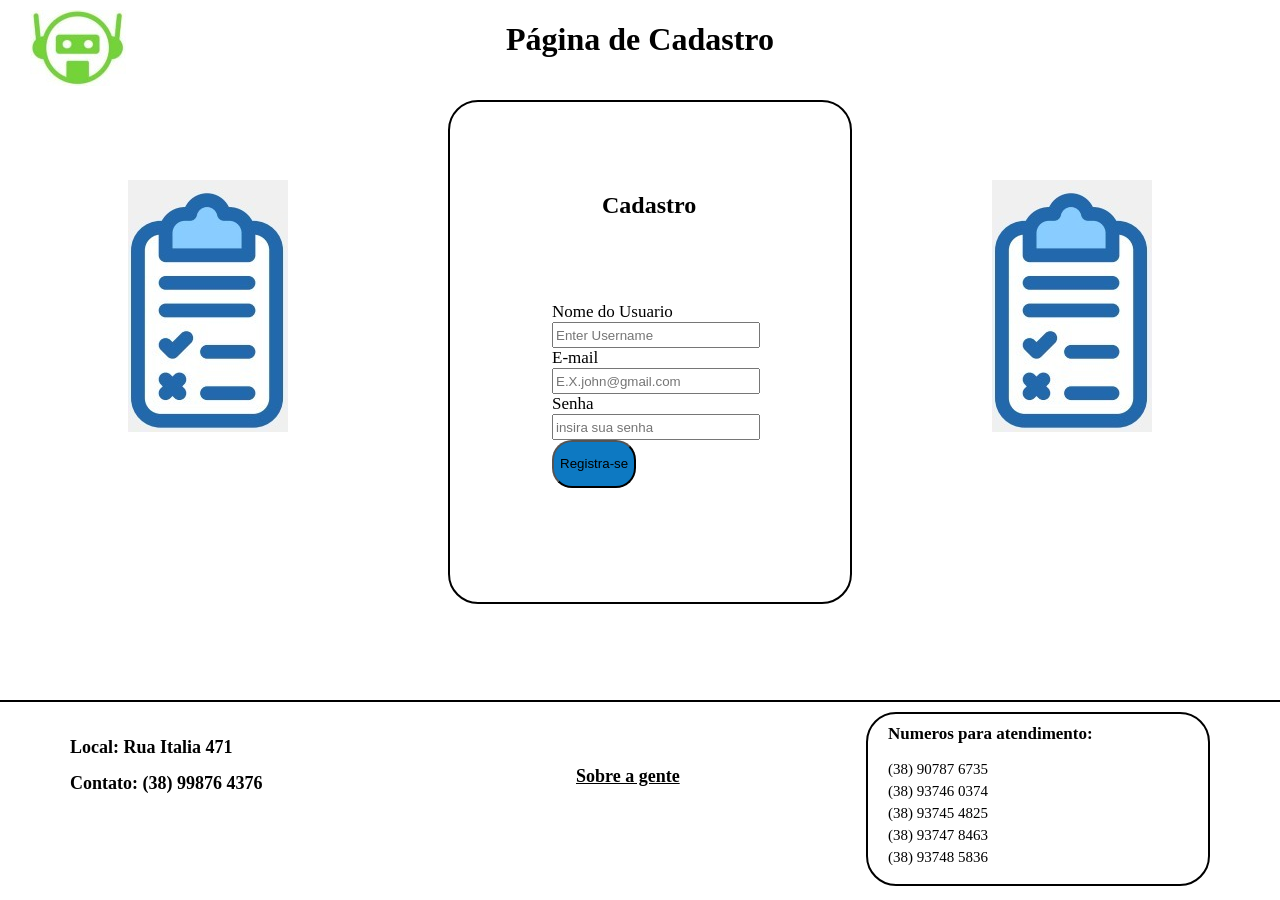
==== commit bc114f51: "Add files via upload" ====
--- a/index.html
+++ b/index.html
@@ -7,10 +7,9 @@
     <title>Cadastro</title>
     <link rel="stylesheet" href="css.css">
     <link rel="stylesheet" href="style.css">
-    
-    <link rel="preconnect" href="https://fonts.googleapis.com">
-    <link rel="preconnect" href="https://fonts.gstatic.com" crossorigin>
-    <link href="https://fonts.googleapis.com/css2?family=Roboto+Condensed:ital,wght@0,100..900;1,100..900&display=swap" rel="stylesheet">
+    <style>
+    @import url('https://fonts.googleapis.com/css2?family=Oswald:wght@200..700&display=swap');
+    </style>
     <link rel="stylesheet" href="responsivo.css">
 </head>
 
--- a/style.css
+++ b/style.css
@@ -1,7 +1,6 @@
 body {
     background-color: white;
     margin: 0;                           /* tira a margem padrão do navegador */
-    font-family: Arial, sans-serif;      /* fonte do site (sans-serif é a reserva se Arial faltar) */
     font-size: 16px;                     /* tamanho padrão da letra */
     padding: 0px;
 }
